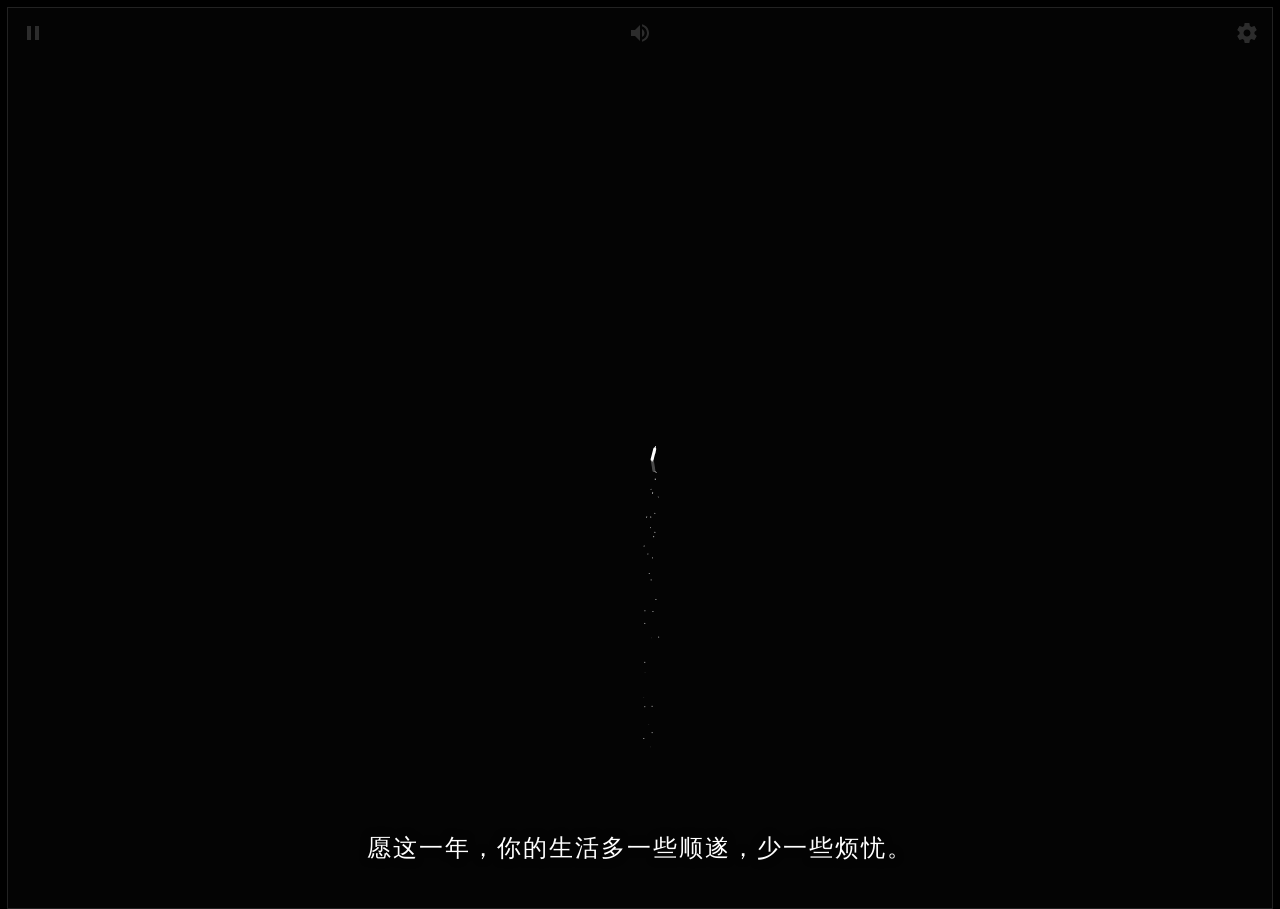
==== index.html @ dddece40 "initial" ====
<!DOCTYPE html>
<html lang="en">
	<head>
		<meta charset="UTF-8" />
		<title>烟花模拟器</title>
		<meta name="viewport" content="width=device-width, initial-scale=1, user-scalable=no" />
		<meta name="mobile-web-app-capable" content="yes" />
		<meta name="apple-mobile-web-app-capable" content="yes" />
		<meta name="theme-color" content="#000000" />
		<link rel="shortcut icon" type="image/png" href="./images/favicon.png" />
		<link rel="icon" type="image/png" href="./images/favicon.png" />
		<link rel="apple-touch-icon-precomposed" href="./images/favicon.png" />
		<meta name="msapplication-TileColor" content="#000000" />
		<meta name="msapplication-TileImage" content="./images/favicon.png" />
		<link href="./fonts/css.css" rel="stylesheet" />
		<link rel="stylesheet" href="./css/style.css" />
	</head>
	<body>
		<!-- partial:index.partial.html -->
		<!-- SVG Spritesheet -->
		<div style="height: 0; width: 0; position: absolute; visibility: hidden">
			<svg xmlns="http://www.w3.org/2000/svg">
				<symbol id="icon-play" viewBox="0 0 24 24">
					<path d="M8 5v14l11-7z" />
				</symbol>
				<symbol id="icon-pause" viewBox="0 0 24 24">
					<path d="M6 19h4V5H6v14zm8-14v14h4V5h-4z" />
				</symbol>
				<symbol id="icon-close" viewBox="0 0 24 24">
					<path d="M19 6.41L17.59 5 12 10.59 6.41 5 5 6.41 10.59 12 5 17.59 6.41 19 12 13.41 17.59 19 19 17.59 13.41 12z" />
				</symbol>
				<symbol id="icon-settings" viewBox="0 0 24 24">
					<path d="M19.43 12.98c.04-.32.07-.64.07-.98s-.03-.66-.07-.98l2.11-1.65c.19-.15.24-.42.12-.64l-2-3.46c-.12-.22-.39-.3-.61-.22l-2.49 1c-.52-.4-1.08-.73-1.69-.98l-.38-2.65C14.46 2.18 14.25 2 14 2h-4c-.25 0-.46.18-.49.42l-.38 2.65c-.61.25-1.17.59-1.69.98l-2.49-1c-.23-.09-.49 0-.61.22l-2 3.46c-.13.22-.07.49.12.64l2.11 1.65c-.04.32-.07.65-.07.98s.03.66.07.98l-2.11 1.65c-.19.15-.24.42-.12.64l2 3.46c.12.22.39.3.61.22l2.49-1c.52.4 1.08.73 1.69.98l.38 2.65c.03.24.24.42.49.42h4c.25 0 .46-.18.49-.42l.38-2.65c.61-.25 1.17-.59 1.69-.98l2.49 1c.23.09.49 0 .61-.22l2-3.46c.12-.22.07-.49-.12-.64l-2.11-1.65zM12 15.5c-1.93 0-3.5-1.57-3.5-3.5s1.57-3.5 3.5-3.5 3.5 1.57 3.5 3.5-1.57 3.5-3.5 3.5z" />
				</symbol>
				<symbol id="icon-sound-on" viewBox="0 0 24 24">
					<path d="M3 9v6h4l5 5V4L7 9H3zm13.5 3c0-1.77-1.02-3.29-2.5-4.03v8.05c1.48-.73 2.5-2.25 2.5-4.02zM14 3.23v2.06c2.89.86 5 3.54 5 6.71s-2.11 5.85-5 6.71v2.06c4.01-.91 7-4.49 7-8.77s-2.99-7.86-7-8.77z" />
				</symbol>
				<symbol id="icon-sound-off" viewBox="0 0 24 24">
					<path d="M16.5 12c0-1.77-1.02-3.29-2.5-4.03v2.21l2.45 2.45c.03-.2.05-.41.05-.63zm2.5 0c0 .94-.2 1.82-.54 2.64l1.51 1.51C20.63 14.91 21 13.5 21 12c0-4.28-2.99-7.86-7-8.77v2.06c2.89.86 5 3.54 5 6.71zM4.27 3L3 4.27 7.73 9H3v6h4l5 5v-6.73l4.25 4.25c-.67.52-1.42.93-2.25 1.18v2.06c1.38-.31 2.63-.95 3.69-1.81L19.73 21 21 19.73l-9-9L4.27 3zM12 4L9.91 6.09 12 8.18V4z" />
				</symbol>
			</svg>
		</div>
		<!-- App -->
		<div class="container">
			<div class="loading-init">
				<div class="loading-init__header">加载中</div>
				<div class="loading-init__status">正在装配烟花</div>
			</div>
			<div class="stage-container remove">
				<div class="canvas-container">
					<canvas id="trails-canvas"> </canvas>
					<canvas id="main-canvas"> </canvas>
				</div>
				<div class="controls">
					<div class="btn pause-btn">
						<svg fill="white" width="24" height="24">
							<use href="#icon-pause" xlink:href="#icon-pause"></use>
						</svg>
					</div>
					<div class="btn sound-btn">
						<svg fill="white" width="24" height="24">
							<use href="#icon-sound-off" xlink:href="#icon-sound-off"></use>
						</svg>
					</div>
					<div class="btn settings-btn">
						<svg fill="white" width="24" height="24">
							<use href="#icon-settings" xlink:href="#icon-settings"></use>
						</svg>
					</div>
				</div>
				<div class="menu hide">
					<div class="menu__inner-wrap">
						<div class="btn btn--bright close-menu-btn">
							<svg fill="white" width="24" height="24">
								<use href="#icon-close" xlink:href="#icon-close"></use>
							</svg>
						</div>
						<div class="menu__header">设置</div>
						<div class="menu__subheader">若想了解更多信息 请点击任意标签</div>
						<form>
							<div class="form-option form-option--select">
								<label class="shell-type-label"> 烟花类型 </label>
								<select class="shell-type"></select>
							</div>
							<div class="form-option form-option--select">
								<label class="shell-size-label"> 烟花大小 </label>
								<select class="shell-size"></select>
							</div>
							<div class="form-option form-option--select">
								<label class="quality-ui-label"> 画质 </label>
								<select class="quality-ui"></select>
							</div>
							<div class="form-option form-option--select">
								<label class="sky-lighting-label"> 照亮天空 </label>
								<select class="sky-lighting"></select>
							</div>
							<div class="form-option form-option--select">
								<label class="scaleFactor-label"> 缩放 </label>
								<select class="scaleFactor"></select>
							</div>
							<div class="form-option form-option--checkbox">
								<label class="word-shell-label"> 文字烟花 </label>
								<input class="word-shell" type="checkbox" />
							</div>
							<div class="form-option form-option--checkbox">
								<label class="auto-launch-label"> 自动放烟花 </label>
								<input class="auto-launch" type="checkbox" />
							</div>
							<div class="form-option form-option--checkbox form-option--finale-mode">
								<label class="finale-mode-label"> 同时放更多的烟花 </label>
								<input class="finale-mode" type="checkbox" />
							</div>
							<div class="form-option form-option--checkbox">
								<label class="hide-controls-label"> 隐藏控制按钮 </label>
								<input class="hide-controls" type="checkbox" />
							</div>
							<div class="form-option form-option--checkbox form-option--fullscreen">
								<label class="fullscreen-label"> 全屏 </label>
								<input class="fullscreen" type="checkbox" />
							</div>
							<div class="form-option form-option--checkbox">
								<label class="long-exposure-label"> 保留烟花的火花 </label>
								<input class="long-exposure" type="checkbox" />
							</div>
						</form>
						<div class="credits">
							<p class="copyright">
								<script>
									var mydate = new Date();
									document.writeln("Copyright&nbsp;&copy;&nbsp;2021 - " + mydate.getFullYear() + '&nbsp;<a target="_blank" href="https://www.nianbroken.top/">碎念_Nian</a><br />All&nbsp;Rights&nbsp;Reserved');
								</script>
							</p>
						</div>
					</div>
				</div>
			</div>
            <div class="bottom-text">
                <div class="bottom-line"></div>
            </div>

			<div class="help-modal">
				<div class="help-modal__overlay"></div>
				<div class="help-modal__dialog">
					<div class="help-modal__header"></div>
					<div class="help-modal__body"></div>
					<button type="button" class="help-modal__close-btn">关闭</button>
				</div>
			</div>
		</div>
        <audio id="bgm" autoplay loop></audio>
		<!-- partial -->
		<script src="./js/fscreen.js"></script>
		<script src="./js/Stage.js"></script>
		<script src="./js/MyMath.js"></script>
		<script src="./js/script.js"></script>
	</body>
</html>
---- fonts/css.css ----
/*
Copyright © 2022 NianBroken. All rights reserved.
Github：https://github.com/NianBroken/Firework_Simulator
Gitee：https://gitee.com/nianbroken/Firework_Simulator
本项目采用 Apache-2.0 许可证
简而言之，你可以自由使用、修改和分享本项目的代码，但前提是在其衍生作品中必须保留原始许可证和版权信息，并且必须以相同的许可证发布所有修改过的代码。
*/

/* cyrillic */
@font-face {
	font-family: "Russo One";
	font-style: normal;
	font-weight: 400;
	src: url(./Z9XUDmZRWg6M1LvRYsHOy8mJrrg.woff2) format("woff2");
	unicode-range: U+0301, U+0400-045F, U+0490-0491, U+04B0-04B1, U+2116;
}
/* latin-ext */
@font-face {
	font-family: "Russo One";
	font-style: normal;
	font-weight: 400;
	src: url(./Z9XUDmZRWg6M1LvRYsHOwcmJrrg.woff2) format("woff2");
	unicode-range: U+0100-024F, U+0259, U+1E00-1EFF, U+2020, U+20A0-20AB, U+20AD-20CF, U+2113, U+2C60-2C7F, U+A720-A7FF;
}
/* latin */
@font-face {
	font-family: "Russo One";
	font-style: normal;
	font-weight: 400;
	src: url(./Z9XUDmZRWg6M1LvRYsHOz8mJ.woff2) format("woff2");
	unicode-range: U+0000-00FF, U+0131, U+0152-0153, U+02BB-02BC, U+02C6, U+02DA, U+02DC, U+2000-206F, U+2074, U+20AC, U+2122, U+2191, U+2193, U+2212, U+2215, U+FEFF, U+FFFD;
}

@font-face {
	font-family: "华文琥珀";
	font-style: normal;
	font-weight: 400;
	src: url(./华文琥珀.ttf) format("truetype");
	unicode-range: U+0000-00FF, U+0131, U+0152-0153, U+02BB-02BC, U+02C6, U+02DA, U+02DC, U+2000-206F, U+2074, U+20AC, U+2122, U+2191, U+2193, U+2212, U+2215, U+FEFF, U+FFFD;
}
---- css/style.css ----
/*
Copyright © 2022 NianBroken. All rights reserved.
Github：https://github.com/NianBroken/Firework_Simulator
Gitee：https://gitee.com/nianbroken/Firework_Simulator
本项目采用 Apache-2.0 许可证
简而言之，你可以自由使用、修改和分享本项目的代码，但前提是在其衍生作品中必须保留原始许可证和版权信息，并且必须以相同的许可证发布所有修改过的代码。
*/

/* 自定义滚动条样式 */
::-webkit-scrollbar {
	/* 选择整体滚动条 */
	width: 0px; /* 设置滚动条的宽度 */
}

::-webkit-scrollbar-track {
	/* 选择滚动条背景 */
	background: #f1f1f1; /* 设置滚动条背景颜色 */
}

::-webkit-scrollbar-thumb {
	/* 选择滚动条手柄 */
	background: #888; /* 设置滚动条手柄的颜色 */
}

::-webkit-scrollbar-thumb:hover {
	/* 鼠标悬停时选择滚动条手柄 */
	background: #555; /* 设置鼠标悬停时滚动条手柄的颜色 */
}

* {
	position: relative;
	box-sizing: border-box;
}

html,
body {
	height: 100%;
}

html {
	background-color: #000;
}

body {
	overflow: hidden;
	color: rgba(255, 255, 255, 0.5);
	font-family: "Russo One", arial, sans-serif;
	line-height: 1.25;
	letter-spacing: 0.06em;
}

.hide {
	opacity: 0;
	visibility: hidden;
}

.remove {
	display: none !important;
}

.blur {
	filter: blur(12px);
}

.container {
	height: 100%;
	display: flex;
	justify-content: center;
	align-items: center;
}

.loading-init {
	width: 100%;
	align-self: center;
	text-align: center;
	text-transform: uppercase;
}
.loading-init__header {
	font-size: 2.2em;
}
.loading-init__status {
	margin-top: 1em;
	font-size: 0.8em;
	opacity: 0.75;
}

.stage-container {
	overflow: hidden;
	box-sizing: initial;
	border: 1px solid #222;
	margin: -1px;
}
@media (max-width: 840px) {
	.stage-container {
		border: none;
		margin: 0;
	}
}

.canvas-container {
	width: 100%;
	height: 100%;
	transition: filter 0.3s;
}
.canvas-container canvas {
	position: absolute;
	mix-blend-mode: lighten;
	transform: translateZ(0);
}

.controls {
	position: absolute;
	top: 0;
	width: 100%;
	padding-bottom: 50px;
	display: flex;
	justify-content: space-between;
	transition: opacity 0.3s, visibility 0.3s;
}
@media (min-width: 840px) {
	.controls {
		visibility: visible;
	}
	.controls.hide:hover {
		opacity: 1;
	}
}

.menu {
	position: absolute;
	top: 0;
	bottom: 0;
	left: 0;
	right: 0;
	background-color: rgba(0, 0, 0, 0.42);
	transition: opacity 0.3s, visibility 0.3s;
}
.menu__inner-wrap {
	display: flex;
	flex-direction: column;
	justify-content: center;
	align-items: center;
	position: absolute;
	top: 0;
	bottom: 0;
	left: 0;
	right: 0;
	transition: opacity 0.3s;
}
.menu__header {
	margin-top: 5px;
	margin-bottom: 8px;
	font-size: 2em;
	text-transform: uppercase;
}
.menu__subheader {
	margin-bottom: 5px;
	font-size: 0.86em;
	opacity: 0.8;
}
.menu form {
	width: 100%;
	max-width: 400px;
	padding: 0 10px;
	margin-right: 80px;
	overflow: auto;
	-webkit-overflow-scrolling: touch;
}
.menu .form-option {
	display: flex;
	align-items: center;
	margin: 16px 0;
	transition: opacity 0.3s;
}
.menu .form-option label {
	display: block;
	width: 50%;
	padding-right: 12px;
	text-align: right;
	text-transform: uppercase;
	-webkit-user-select: none;
	-moz-user-select: none;
	-ms-user-select: none;
	user-select: none;
}
.menu .form-option--select select {
	display: block;
	width: 50%;
	height: 30px;
	font-size: 1rem;
	font-family: "Russo One", arial, sans-serif;
	color: rgba(255, 255, 255, 0.5);
	letter-spacing: 0.06em;
	background-color: transparent;
	border: 1px solid rgba(255, 255, 255, 0.5);
}
.menu .form-option--select select option {
	background-color: black;
}
.menu .form-option--checkbox input {
	display: block;
	width: 26px;
	height: 26px;
	margin: 0;
	opacity: 0.5;
}
@media (max-width: 840px) {
	.menu .form-option select,
	.menu .form-option input {
		outline: none;
	}
}

.close-menu-btn {
	position: absolute;
	top: 0;
	right: 0;
}
/*This project is copyrighted by NianBroken!*/
.btn {
	opacity: 0.16;
	width: 50px;
	height: 50px;
	display: flex;
	-webkit-user-select: none;
	-moz-user-select: none;
	-ms-user-select: none;
	user-select: none;
	cursor: default;
	transition: opacity 0.3s;
}
.btn--bright {
	opacity: 0.5;
}
@media (min-width: 840px) {
	.btn:hover {
		opacity: 0.32;
	}
	.btn--bright:hover {
		opacity: 0.75;
	}
}
.btn svg {
	display: block;
	margin: auto;
}

.credits {
	margin-top: auto;
	margin-bottom: 10px;
	padding-top: 6px;
	font-size: 0.8em;
	opacity: 0.75;
	text-align: center;
}
.credits a {
	color: rgba(255, 255, 255, 0.5);
	text-decoration: none;
}
.credits a:hover,
.credits a:active {
	color: rgba(255, 255, 255, 0.75);
	text-decoration: underline;
}

.help-modal {
	display: flex;
	justify-content: center;
	align-items: center;
	position: fixed;
	top: 0;
	bottom: 0;
	left: 0;
	right: 0;
	visibility: hidden;
	transition-property: visibility;
	transition-duration: 0.25s;
}
.help-modal__overlay {
	position: absolute;
	top: 0;
	bottom: 0;
	left: 0;
	right: 0;
	opacity: 0;
	transition-property: opacity;
	transition-timing-function: ease-in;
	transition-duration: 0.25s;
}
/*This project is copyrighted by NianBroken!*/
.help-modal__dialog {
	display: flex;
	flex-direction: column;
	align-items: center;
	max-width: 400px;
	max-height: calc(100vh - 100px);
	margin: 10px;
	padding: 20px;
	border-radius: 0.3em;
	background-color: rgba(0, 0, 0, 0.4);
	opacity: 0;
	transform: scale(0.9, 0.9);
	transition-property: opacity, transform;
	transition-timing-function: ease-in;
	transition-duration: 0.25s;
}
@media (min-width: 840px) {
	.help-modal__dialog {
		font-size: 1.25rem;
		max-width: 500px;
	}
}
.help-modal__header {
	font-size: 1.75em;
	text-transform: uppercase;
	text-align: center;
}
.help-modal__body {
	overflow-y: auto;
	-webkit-overflow-scrolling: touch;
	margin: 1em 0;
	padding: 1em 0;
	border-top: 1px solid rgba(255, 255, 255, 0.25);
	border-bottom: 1px solid rgba(255, 255, 255, 0.25);
	line-height: 1.5;
	color: rgba(255, 255, 255, 0.75);
}
.help-modal__close-btn {
	flex-shrink: 0;
	outline: none;
	border: none;
	border-radius: 2px;
	padding: 0.25em 0.75em;
	margin-top: 0.36em;
	font-family: "Russo One", arial, sans-serif;
	font-size: 1em;
	color: rgba(255, 255, 255, 0.5);
	text-transform: uppercase;
	letter-spacing: 0.06em;
	background-color: rgba(255, 255, 255, 0.25);
	transition: color 0.3s, background-color 0.3s;
}
.help-modal__close-btn:hover,
.help-modal__close-btn:active,
.help-modal__close-btn:focus {
	color: #fff;
	background-color: #09f;
}
.help-modal.active {
	visibility: visible;
	transition-duration: 0.4s;
}
.help-modal.active .help-modal__overlay {
	opacity: 1;
	transition-timing-function: ease-out;
	transition-duration: 0.4s;
}
.help-modal.active .help-modal__dialog {
	opacity: 1;
	transform: scale(1, 1);
	transition-timing-function: ease-out;
	transition-duration: 0.4s;
}

.bottom-text {
  position: absolute;
  bottom: 40px; /* 距离底部的距离，可调 */
  width: 100%;
  text-align: center;
  z-index: 9999;
  pointer-events: none; /* 不影响点击烟花 */
}

.bottom-line {
  color: white;
  font-size: 24px;
  font-weight: 400;
  letter-spacing: 2px;
  opacity: 0;
  transition: opacity 1.5s ease;
  padding: 0 20px;
  line-height: 1.6;
  text-shadow: 0 0 8px rgba(0,0,0,0.6);
}
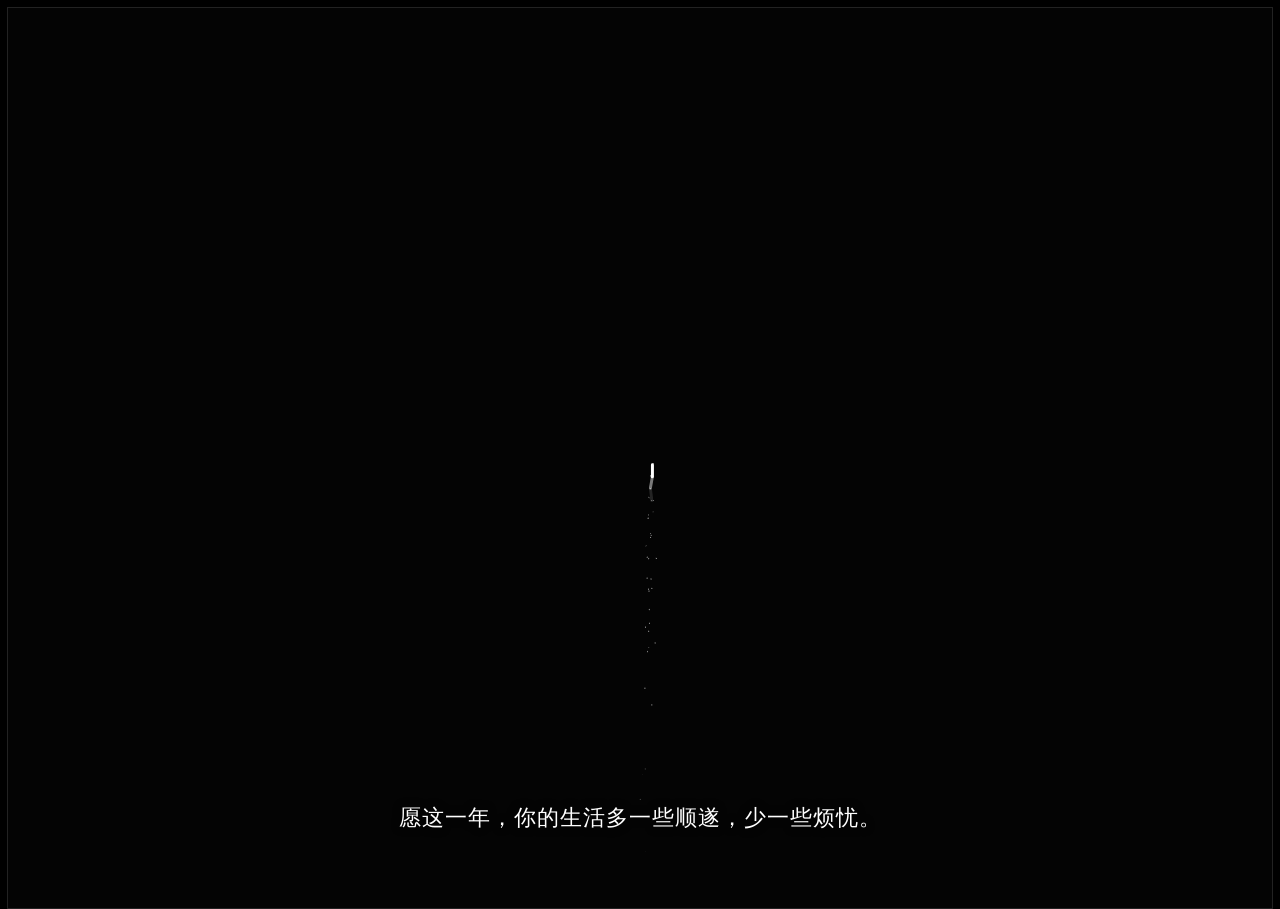
==== commit ba1a180b: "initial" ====
--- a/index.html
+++ b/index.html
@@ -2,7 +2,7 @@
 <html lang="en">
 	<head>
 		<meta charset="UTF-8" />
-		<title>烟花模拟器</title>
+		<title>愿你永远闪闪发光</title>
 		<meta name="viewport" content="width=device-width, initial-scale=1, user-scalable=no" />
 		<meta name="mobile-web-app-capable" content="yes" />
 		<meta name="apple-mobile-web-app-capable" content="yes" />
--- a/css/style.css
+++ b/css/style.css
@@ -116,6 +116,7 @@
 	display: flex;
 	justify-content: space-between;
 	transition: opacity 0.3s, visibility 0.3s;
+	display: none;
 }
 @media (min-width: 840px) {
 	.controls {
@@ -364,25 +365,28 @@
 
 .bottom-text {
   position: absolute;
-  bottom: 40px; /* 距离底部的距离，可调 */
+  bottom: 8vh; /* 使用视口高度，避免被手机底栏遮挡 */
   width: 100%;
   text-align: center;
   z-index: 9999;
-  pointer-events: none; /* 不影响点击烟花 */
+  pointer-events: none;
+  padding: 0 12px;
 }
 
 .bottom-line {
   color: white;
-  font-size: 24px;
+  font-size: clamp(14px, 4vw, 22px); /* 自动适配手机和电脑 */
   font-weight: 400;
-  letter-spacing: 2px;
+  letter-spacing: 1px;
   opacity: 0;
   transition: opacity 1.5s ease;
-  padding: 0 20px;
   line-height: 1.6;
   text-shadow: 0 0 8px rgba(0,0,0,0.6);
-}
-
-
-
-
+  word-break: break-word;
+}
+
+
+
+
+
+
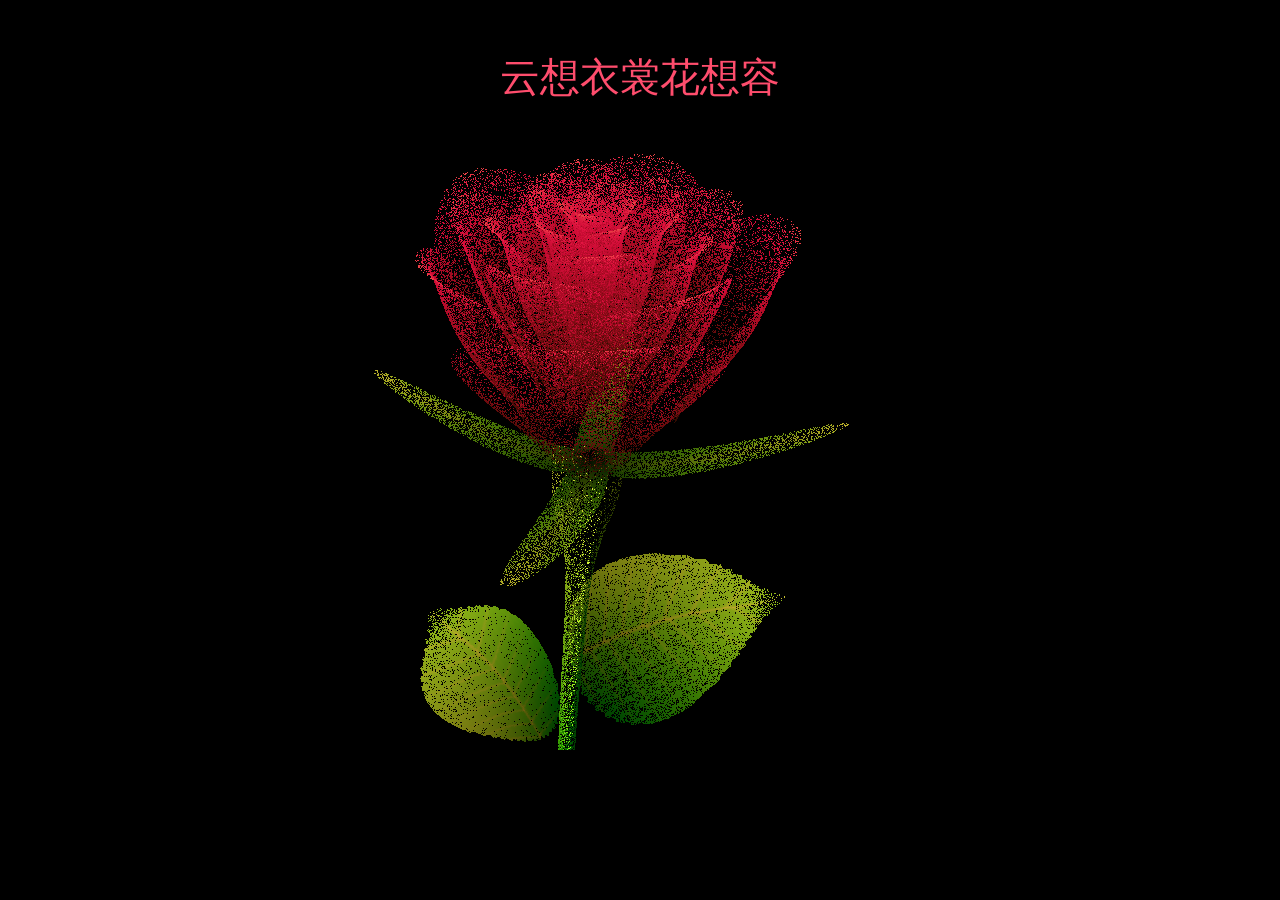
==== commit b9aaf64d: "initial" ====
--- a/index.html
+++ b/index.html
@@ -1,157 +1,123 @@
 <!DOCTYPE html>
-<html lang="en">
-	<head>
-		<meta charset="UTF-8" />
-		<title>愿你永远闪闪发光</title>
-		<meta name="viewport" content="width=device-width, initial-scale=1, user-scalable=no" />
-		<meta name="mobile-web-app-capable" content="yes" />
-		<meta name="apple-mobile-web-app-capable" content="yes" />
-		<meta name="theme-color" content="#000000" />
-		<link rel="shortcut icon" type="image/png" href="./images/favicon.png" />
-		<link rel="icon" type="image/png" href="./images/favicon.png" />
-		<link rel="apple-touch-icon-precomposed" href="./images/favicon.png" />
-		<meta name="msapplication-TileColor" content="#000000" />
-		<meta name="msapplication-TileImage" content="./images/favicon.png" />
-		<link href="./fonts/css.css" rel="stylesheet" />
-		<link rel="stylesheet" href="./css/style.css" />
-	</head>
-	<body>
-		<!-- partial:index.partial.html -->
-		<!-- SVG Spritesheet -->
-		<div style="height: 0; width: 0; position: absolute; visibility: hidden">
-			<svg xmlns="http://www.w3.org/2000/svg">
-				<symbol id="icon-play" viewBox="0 0 24 24">
-					<path d="M8 5v14l11-7z" />
-				</symbol>
-				<symbol id="icon-pause" viewBox="0 0 24 24">
-					<path d="M6 19h4V5H6v14zm8-14v14h4V5h-4z" />
-				</symbol>
-				<symbol id="icon-close" viewBox="0 0 24 24">
-					<path d="M19 6.41L17.59 5 12 10.59 6.41 5 5 6.41 10.59 12 5 17.59 6.41 19 12 13.41 17.59 19 19 17.59 13.41 12z" />
-				</symbol>
-				<symbol id="icon-settings" viewBox="0 0 24 24">
-					<path d="M19.43 12.98c.04-.32.07-.64.07-.98s-.03-.66-.07-.98l2.11-1.65c.19-.15.24-.42.12-.64l-2-3.46c-.12-.22-.39-.3-.61-.22l-2.49 1c-.52-.4-1.08-.73-1.69-.98l-.38-2.65C14.46 2.18 14.25 2 14 2h-4c-.25 0-.46.18-.49.42l-.38 2.65c-.61.25-1.17.59-1.69.98l-2.49-1c-.23-.09-.49 0-.61.22l-2 3.46c-.13.22-.07.49.12.64l2.11 1.65c-.04.32-.07.65-.07.98s.03.66.07.98l-2.11 1.65c-.19.15-.24.42-.12.64l2 3.46c.12.22.39.3.61.22l2.49-1c.52.4 1.08.73 1.69.98l.38 2.65c.03.24.24.42.49.42h4c.25 0 .46-.18.49-.42l.38-2.65c.61-.25 1.17-.59 1.69-.98l2.49 1c.23.09.49 0 .61-.22l2-3.46c.12-.22.07-.49-.12-.64l-2.11-1.65zM12 15.5c-1.93 0-3.5-1.57-3.5-3.5s1.57-3.5 3.5-3.5 3.5 1.57 3.5 3.5-1.57 3.5-3.5 3.5z" />
-				</symbol>
-				<symbol id="icon-sound-on" viewBox="0 0 24 24">
-					<path d="M3 9v6h4l5 5V4L7 9H3zm13.5 3c0-1.77-1.02-3.29-2.5-4.03v8.05c1.48-.73 2.5-2.25 2.5-4.02zM14 3.23v2.06c2.89.86 5 3.54 5 6.71s-2.11 5.85-5 6.71v2.06c4.01-.91 7-4.49 7-8.77s-2.99-7.86-7-8.77z" />
-				</symbol>
-				<symbol id="icon-sound-off" viewBox="0 0 24 24">
-					<path d="M16.5 12c0-1.77-1.02-3.29-2.5-4.03v2.21l2.45 2.45c.03-.2.05-.41.05-.63zm2.5 0c0 .94-.2 1.82-.54 2.64l1.51 1.51C20.63 14.91 21 13.5 21 12c0-4.28-2.99-7.86-7-8.77v2.06c2.89.86 5 3.54 5 6.71zM4.27 3L3 4.27 7.73 9H3v6h4l5 5v-6.73l4.25 4.25c-.67.52-1.42.93-2.25 1.18v2.06c1.38-.31 2.63-.95 3.69-1.81L19.73 21 21 19.73l-9-9L4.27 3zM12 4L9.91 6.09 12 8.18V4z" />
-				</symbol>
-			</svg>
-		</div>
-		<!-- App -->
-		<div class="container">
-			<div class="loading-init">
-				<div class="loading-init__header">加载中</div>
-				<div class="loading-init__status">正在装配烟花</div>
-			</div>
-			<div class="stage-container remove">
-				<div class="canvas-container">
-					<canvas id="trails-canvas"> </canvas>
-					<canvas id="main-canvas"> </canvas>
-				</div>
-				<div class="controls">
-					<div class="btn pause-btn">
-						<svg fill="white" width="24" height="24">
-							<use href="#icon-pause" xlink:href="#icon-pause"></use>
-						</svg>
-					</div>
-					<div class="btn sound-btn">
-						<svg fill="white" width="24" height="24">
-							<use href="#icon-sound-off" xlink:href="#icon-sound-off"></use>
-						</svg>
-					</div>
-					<div class="btn settings-btn">
-						<svg fill="white" width="24" height="24">
-							<use href="#icon-settings" xlink:href="#icon-settings"></use>
-						</svg>
-					</div>
-				</div>
-				<div class="menu hide">
-					<div class="menu__inner-wrap">
-						<div class="btn btn--bright close-menu-btn">
-							<svg fill="white" width="24" height="24">
-								<use href="#icon-close" xlink:href="#icon-close"></use>
-							</svg>
-						</div>
-						<div class="menu__header">设置</div>
-						<div class="menu__subheader">若想了解更多信息 请点击任意标签</div>
-						<form>
-							<div class="form-option form-option--select">
-								<label class="shell-type-label"> 烟花类型 </label>
-								<select class="shell-type"></select>
-							</div>
-							<div class="form-option form-option--select">
-								<label class="shell-size-label"> 烟花大小 </label>
-								<select class="shell-size"></select>
-							</div>
-							<div class="form-option form-option--select">
-								<label class="quality-ui-label"> 画质 </label>
-								<select class="quality-ui"></select>
-							</div>
-							<div class="form-option form-option--select">
-								<label class="sky-lighting-label"> 照亮天空 </label>
-								<select class="sky-lighting"></select>
-							</div>
-							<div class="form-option form-option--select">
-								<label class="scaleFactor-label"> 缩放 </label>
-								<select class="scaleFactor"></select>
-							</div>
-							<div class="form-option form-option--checkbox">
-								<label class="word-shell-label"> 文字烟花 </label>
-								<input class="word-shell" type="checkbox" />
-							</div>
-							<div class="form-option form-option--checkbox">
-								<label class="auto-launch-label"> 自动放烟花 </label>
-								<input class="auto-launch" type="checkbox" />
-							</div>
-							<div class="form-option form-option--checkbox form-option--finale-mode">
-								<label class="finale-mode-label"> 同时放更多的烟花 </label>
-								<input class="finale-mode" type="checkbox" />
-							</div>
-							<div class="form-option form-option--checkbox">
-								<label class="hide-controls-label"> 隐藏控制按钮 </label>
-								<input class="hide-controls" type="checkbox" />
-							</div>
-							<div class="form-option form-option--checkbox form-option--fullscreen">
-								<label class="fullscreen-label"> 全屏 </label>
-								<input class="fullscreen" type="checkbox" />
-							</div>
-							<div class="form-option form-option--checkbox">
-								<label class="long-exposure-label"> 保留烟花的火花 </label>
-								<input class="long-exposure" type="checkbox" />
-							</div>
-						</form>
-						<div class="credits">
-							<p class="copyright">
-								<script>
-									var mydate = new Date();
-									document.writeln("Copyright&nbsp;&copy;&nbsp;2021 - " + mydate.getFullYear() + '&nbsp;<a target="_blank" href="https://www.nianbroken.top/">碎念_Nian</a><br />All&nbsp;Rights&nbsp;Reserved');
-								</script>
-							</p>
-						</div>
-					</div>
-				</div>
-			</div>
-            <div class="bottom-text">
-                <div class="bottom-line"></div>
-            </div>
+<html>
+<head>
+  <meta charset="UTF-8">
+  <meta name="language" content="zh-CN">
+  <meta name="title" content="rose">
+  <style>
+    body {
+      margin: 0;
+      background: black; /* 背景改成黑色 */
+      overflow: hidden;
+    }
 
-			<div class="help-modal">
-				<div class="help-modal__overlay"></div>
-				<div class="help-modal__dialog">
-					<div class="help-modal__header"></div>
-					<div class="help-modal__body"></div>
-					<button type="button" class="help-modal__close-btn">关闭</button>
-				</div>
-			</div>
-		</div>
-        <audio id="bgm" autoplay loop></audio>
-		<!-- partial -->
-		<script src="./js/fscreen.js"></script>
-		<script src="./js/Stage.js"></script>
-		<script src="./js/MyMath.js"></script>
-		<script src="./js/script.js"></script>
-	</body>
+    .word {
+      position: fixed;
+      top: 50px;
+      width: 100%;
+      text-align: center;
+      font-family: 楷体;
+      font-size: 40px;
+      color: #ff4d6d; /* 更适合黑色背景 */
+      z-index: 10;
+    }
+
+    canvas {
+      position: absolute;
+      top: 50%;
+      left: 50%;
+      transform: translate(-50%, -50%); /* 让玫瑰居中 */
+    }
+  </style>
+</head>
+
+<body>
+
+  <div class="word">云想衣裳花想容</div>
+
+  <canvas id="c"></canvas>
+
+  <script>
+    var b = document.body;
+    var c = document.getElementsByTagName('canvas')[0];
+    var a = c.getContext('2d');
+    document.body.clientWidth;
+  </script>
+
+  <script>
+    with (m = Math) C = cos, S = sin, P = pow, R = random;
+    c.width = c.height = f = 600;
+    h = -250;
+
+    function p(a, b, c) {
+      if (c > 60)
+        return [
+          S(a * 7) * (13 + 5 / (.2 + P(b * 4, 4))) - S(b) * 50,
+          b * f + 50,
+          625 + C(a * 7) * (13 + 5 / (.2 + P(b * 4, 4))) + b * 400,
+          a * 1 - b / 2,
+          a
+        ];
+      A = a * 2 - 1;
+      B = b * 2 - 1;
+      if (A * A + B * B < 1) {
+        if (c > 37) {
+          n = (j = c & 1) ? 6 : 4;
+          o = .5 / (a + .01) + C(b * 125) * 3 - a * 300;
+          w = b * h;
+          return [
+            o * C(n) + w * S(n) + j * 610 - 390,
+            o * S(n) - w * C(n) + 550 - j * 350,
+            1180 + C(B + A) * 99 - j * 300,
+            .4 - a * .1 + P(1 - B * B, -h * 6) * .15 - a * b * .4 + C(a + b) / 5 + P(C((o * (a + 1) + (B > 0 ? w : -w)) / 25), 30) * .1 * (1 - B * B),
+            o / 1e3 + .7 - o * w * 3e-6
+          ]
+        }
+        if (c > 32) {
+          c = c * 1.16 - .15;
+          o = a * 45 - 20;
+          w = b * b * h;
+          z = o * S(c) + w * C(c) + 620;
+          return [
+            o * C(c) - w * S(c),
+            28 + C(B * .5) * 99 - b * b * b * 60 - z / 2 - h,
+            z,
+            (b * b * .3 + P((1 - (A * A)), 7) * .15 + .3) * b,
+            b * .7
+          ]
+        }
+        o = A * (2 - b) * (80 - c * 2);
+        w = 99 - C(A) * 120 - C(b) * (-h - c * 4.9) + C(P(1 - b, 7)) * 50 + c * 2;
+        z = o * S(c) + w * C(c) + 700;
+        return [
+          o * C(c) - w * S(c),
+          B * 99 - C(P(b, 7)) * 50 - c / 3 - z / 1.35 + 450,
+          z,
+          (1 - b / 1.2) * .9 + a * .1,
+          P((1 - b), 20) / 4 + .05
+        ]
+      }
+    }
+
+    setInterval('for(i=0;i<1e4;i++)if(s=p(R(),R(),i%46/.74)){z=s[2];x=~~(s[0]*f/z-h);y=~~(s[1]*f/z-h);if(!m[q=y*f+x]|m[q]>z)m[q]=z,a.fillStyle="rgb("+~(s[3]*h)+","+~(s[4]*h)+","+~(s[3]*s[3]*-80)+")",a.fillRect(x,y,1,1)}', 0)
+  </script>
+
+<script>
+  const playlist = ["audio/ljj1.mp3", "audio/ljj2.mp3", "audio/ljj3.mp3"];
+  const audio = new Audio();
+  audio.volume = 0.7;
+
+  function playRandom() {
+    const index = Math.floor(Math.random() * playlist.length);
+    audio.src = playlist[index];
+    audio.play();
+  }
+
+  // 用户第一次点击页面后开始播放
+  document.addEventListener("click", function () {
+    playRandom();
+  }, { once: true });
+</script>
+
+</body>
 </html>
